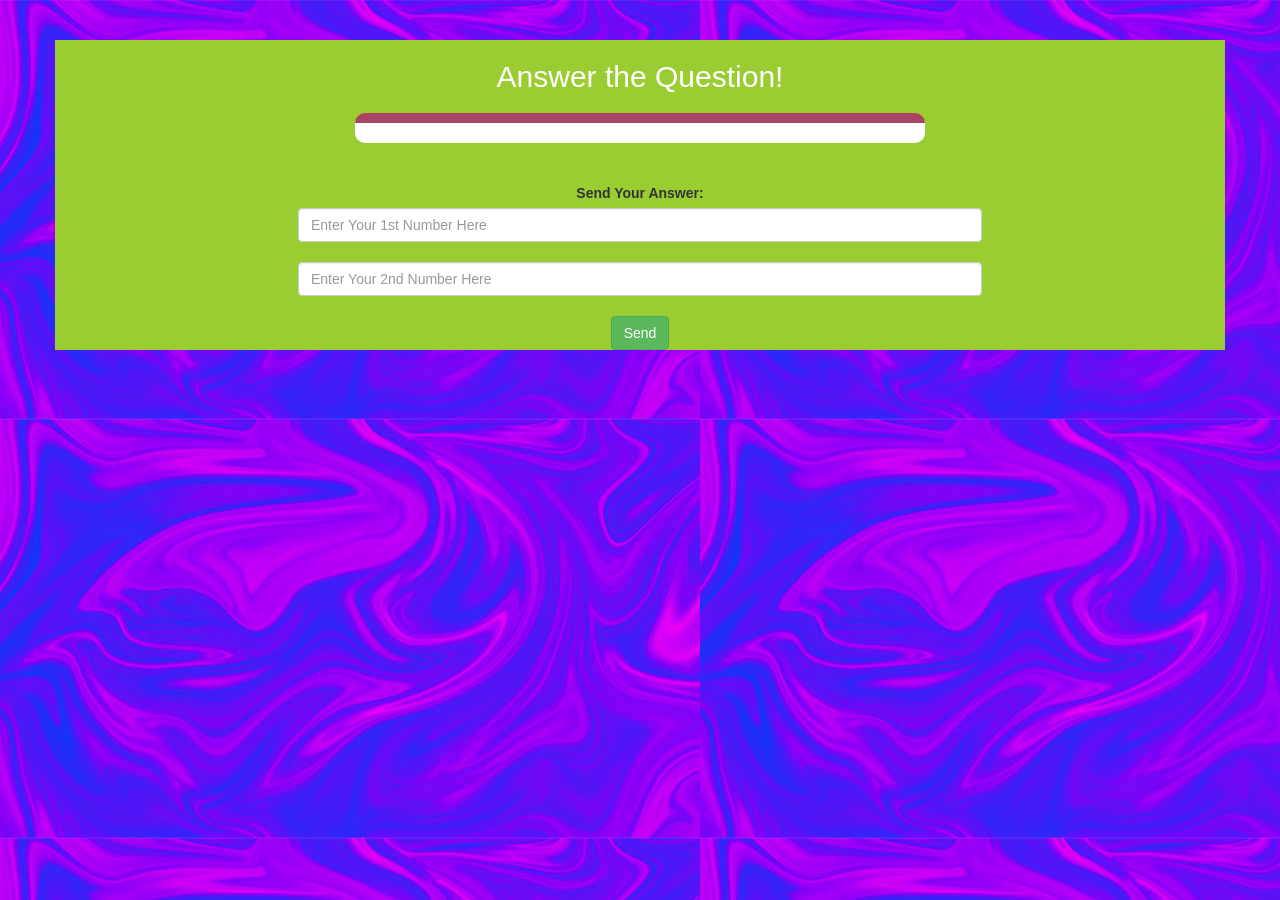
==== quiz_game_page.html @ c4529b1b "Add files via upload" ====
<!DOCTYPE html>
<html>
<head>
	<title>Math Quiz Game</title>

<meta name="viewport" content="width=device-width, initial-scale=1">
<link rel="stylesheet" href="https://maxcdn.bootstrapcdn.com/bootstrap/3.4.0/css/bootstrap.min.css">
<script src="https://ajax.googleapis.com/ajax/libs/jquery/3.4.1/jquery.min.js"></script>
<script src="https://maxcdn.bootstrapcdn.com/bootstrap/3.4.0/js/bootstrap.min.js"></script>

<link rel="stylesheet" type="text/css" href="style.css">
</head>
<body>
<h4 id="player1name"></h4>
<span id="player1score"> </span>
<br>
<h4 id="player2name"></h4>
<span id="player2score"> </span>
<div class="container">
	<center>
		<h2 style="color: white;">Answer the Question!</h2>
		<h3 id="qestionturn"> </h3>
		<h3 id="answerturn"> </h3>
		<div id="output" class="col-lg-6"> </div>

		<br>
		<br>

		<label>Send Your Answer: <b style="color: red"></b></label>
		<input id="word" class="form-control" type="text" placeholder="Enter Your 1st Number Here"> 
		<br>
		<input id="word2" class="form-control" type="text" placeholder="Enter Your 2nd Number Here"> 
		<br>
		<button id="send" class="btn btn-success"> Send </button>
	</center>
</div>

<script src="game_page.js"></script>
</body>
</html>
---- style.css ----
body
{
	background-image: url("image.jpg");
}

	.login_div1 , .login_div2
	{
		background: white;
		padding: 10px;
		float: none;
		border-radius: 15px;
	}


#player1_name , #player2_name
{
	display: inline-block;
	margin-left: 20px;
}
#word
{
	width: 60%;
}
#word2
{
	width: 60%;
}
#word_display
{
	letter-spacing: 5px;
}
#output
{
background: white;
border-radius: 10px;
border-top: 10px solid #AA4465;
padding: 10px;
float: none;
text-align: left;
}
input{
    background: yellowgreen;
}
h1{
    color: aqua;
}
div{
    background: yellowgreen;
}
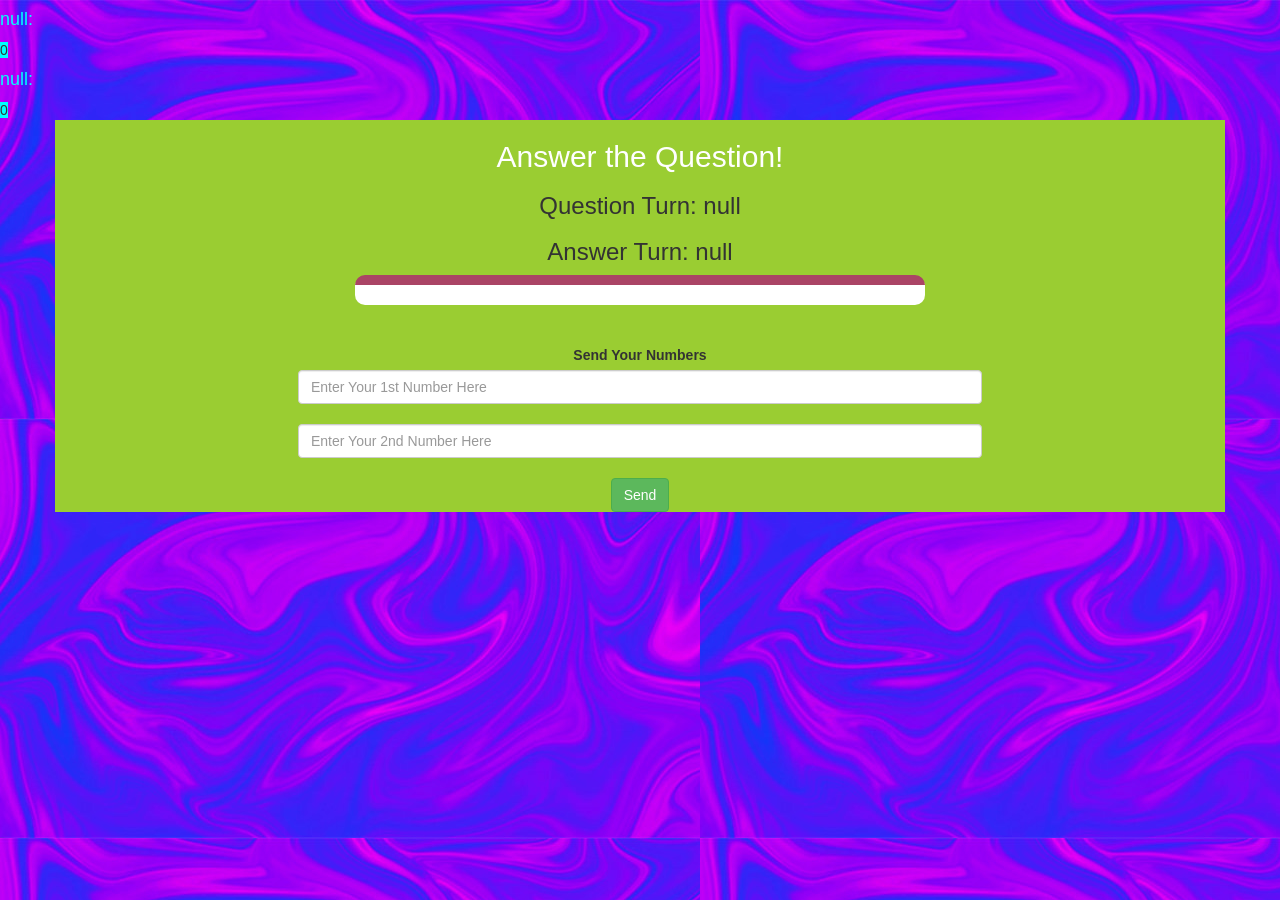
==== commit e89406a0: "Add files via upload" ====
--- a/quiz_game_page.html
+++ b/quiz_game_page.html
@@ -26,7 +26,7 @@
 		<br>
 		<br>
 
-		<label>Send Your Answer: <b style="color: red"></b></label>
+		<label>Send Your Numbers <b style="color: red"></b></label>
 		<input id="word" class="form-control" type="text" placeholder="Enter Your 1st Number Here"> 
 		<br>
 		<input id="word2" class="form-control" type="text" placeholder="Enter Your 2nd Number Here"> 
--- a/style.css
+++ b/style.css
@@ -47,4 +47,17 @@
 div{
     background: yellowgreen;
 }
+#player2score{
+	background-color: aqua;
+}
+#player1score{
+	background-color: aqua;
+}
+#player2name{
+	color: aqua;
+}
+#player1name{
+	color: aqua;
+}
 
+
